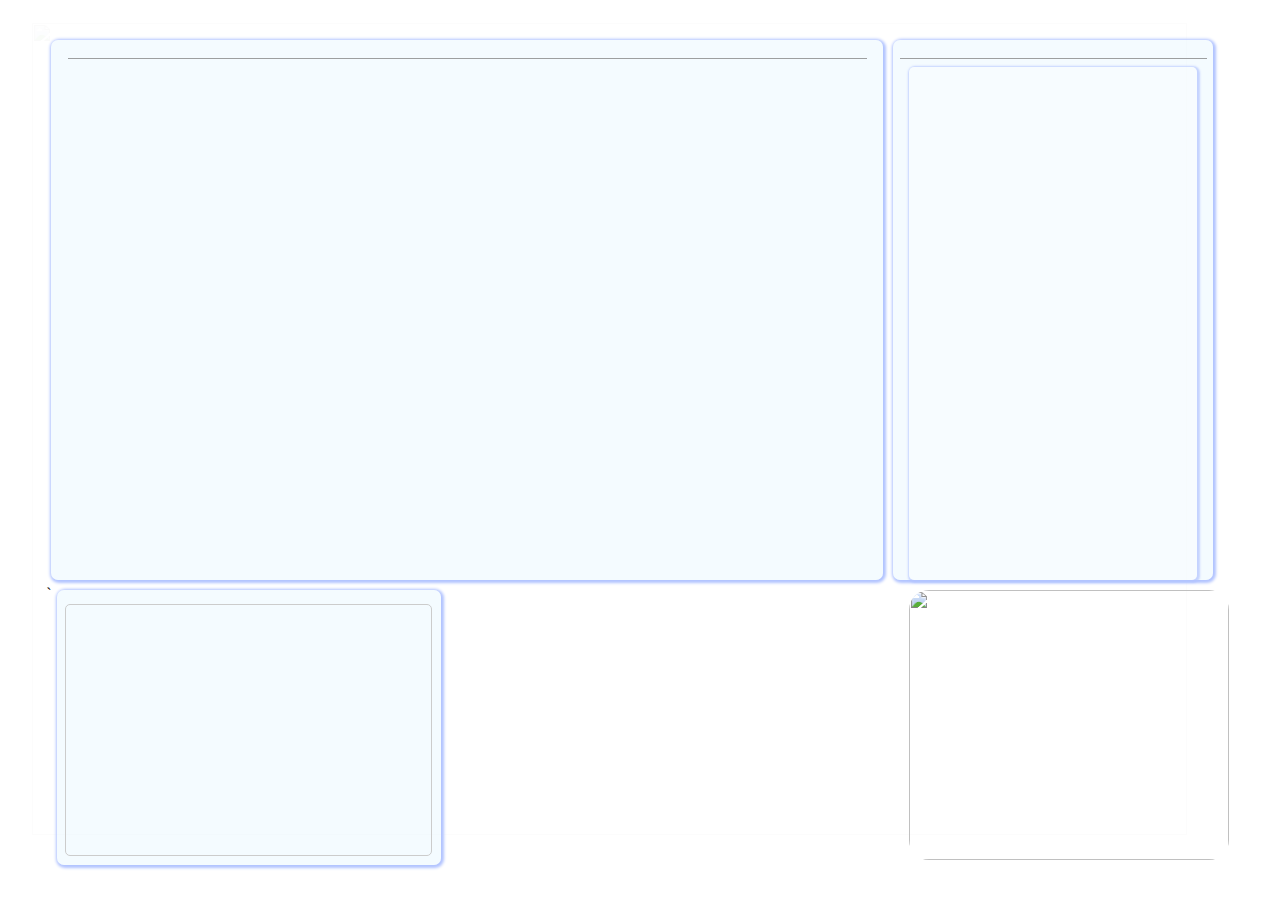
==== index.html @ 3c5059cb "First upload" ====
<!DOCTYPE html>
<html lang="zh-hant">
<head>
    <meta charset="UTF-8">
    <title></title>
    <meta http-equiv="X-UA-Compatible" content="IE=edge,chrome=1"/>
    <link rel="preload" href="./font/Cubic_11_1.013_R.woff2" as="font" type="font/woff2" crossorigin>
    <link rel="stylesheet" href="./css/style.css" type="text/css">
</head>
<body>

<!-- 左上抽獎區 右上名單曲 左下抽出奬區 右下logo區 -->
<div>
    <div class="top-box">
        <div class="lottery-block">
            <div class="lottery-box">
                <div class="lottery-title"></div>
                <hr>
                <div class="lottery-item-box"></div>
            </div>
        </div>
        <div class="list-block">
            <div class="list-box">
                <div class="list-title"></div>
                <hr>
                <div class="list-action"></div>
                <select id="list-all-select" class="form-select" multiple aria-label="multiple select example">
                </select>
                <div class="list-create-award">
                </div>
            </div>
        </div>
    </div>
    <div class="bottom-box">`
        <div class="win-block">
            <div class="win-box">
                <div class="win-title"></div>
                <label for="win-textarea"></label>
                <textarea id="win-textarea" disabled readonly></textarea>
            </div>
        </div>
        <div class="free-block"></div>
        <div class="logo-block">
            <img id="logo-img" alt="" src="">
        </div>
    </div>
</div>
<div class="loading-block">
    <div class="loading-box">
        <img id="loading-img" alt="" src="">
        <br/>
        <br/>
        <div class="loading-text-box">
            <span class="loading-text">  </span>
            <span class="loading-text">讀</span>
            <span class="loading-text">取</span>
            <span class="loading-text">中</span>
            <span class="loading-text">.</span>
            <span class="loading-text">.</span>
            <span class="loading-text">.</span>
        </div>
    </div>
</div>
<div class="hide-bg-block">
    <img id="hide-bg" src="" alt="">
</div>
<!--<script src="./js/uwu.js" type="text/javascript"></script>-->
<script src="./js/ovo.js" type="text/javascript"></script>
</body>
</html>
---- css/style.css ----
/* block > box */
@font-face {
    font-family: "Cubic 11";
    src: local('./font/Cubic_11_1.013_R.woff2');
    font-display: swap;
}

body {
    font-family: "Cubic 11", serif;
    width: 100vw;
    height: 100vh;
    display: flex;
    flex-direction: column;
    margin: 0 auto;
    justify-content: center;
    align-items: center;
    /*background-color: rgba(136, 136, 136, 0.03);*/
}

.top-box ,.bottom-box{
    display: flex;
    flex-direction: row;
}

.lottery-block {
    width: 65vw;
    height: 60vh;
    padding: 5px;
    display: flex;
    flex-direction: column;
}

.lottery-box {
    display: flex;
    flex-direction: column;
    flex-wrap: nowrap;
    width: 95%;
    height: 95%;
    margin: 0 auto;
}

.list-block {
    width: 25vw;
    height: 60vh;
    padding: 5px;
    display: flex;
}

.win-block {
    width: 30vw;
    height: 30vh;
    padding: 5px;
    display: flex;
}

.free-block {
    width: 35vw;
    height: 30vh;
    padding: 5px;
    display: flex;
}

.logo-block {
    width: 25vw;
    height: 30vh;
    padding: 5px;
    display: flex;
}

hr {
    border: 0;
    clear: both;
    display: block;
    width: 96%;
    background-color: rgba(128, 128, 128, 0.75);
    height: 1px;
}

.lottery-block > div,
.win-block > div,
.list-block > div,
.logo-block > div {
    border-radius: 7px;
    width: 100%;
    height: 100%;
    box-shadow: 1px 1px 3px 2px #b1c3ff;
    /*border-style: dashed;*/
    /*border-width: 1px;*/
    /*background-color: antiquewhite;*/
    background-color: rgba(219, 242, 255, 0.3);
}


.lottery-item-box {
    /*border-width: 1px;*/
    /*border-style: dashed;*/
    border-radius: 25px;
    display: flex;
    flex-direction: row;
    justify-items: center;
    align-content: flex-start;
    flex-wrap: wrap;
    width: 100%;
    height: 100%;
    overflow: auto;
}

.lotteryItems {
    padding: 10px;
    margin: 10px;
    width: 5vw;
    height: 5vw;
    word-break: break-all;
    text-overflow: ellipsis;
    overflow: hidden;
    display: -webkit-box;
    -webkit-line-clamp: 2;
    -moz-box-orient: vertical;
    /*動畫待補*/
    /*-webkit-animation: createItem .6s linear .6s;*/
}

.lotteryItems > img {
    object-fit: contain;
    width: 100%;
    height: 100%;
    margin: 0 auto;
    -webkit-user-drag: none;
}

.lotteryItemImg:hover {
    /*-webkit-animation: hoverBox .6s linear .6s ;*/
    animation-name: hoverBox;
    animation-direction: inherit;
    animation-timing-function: ease-in-out;
    animation-duration: .6s;
    animation-iteration-count: 1;
}

.lotteryCItemImg{
    -webkit-user-drag: none;
}

.list-box {
    display: flex;
    flex-direction: column;
    justify-content: center;
    align-items: center;
}

.list-box > select {
    font-family: "Cubic 11", serif;
    background-color: rgba(255, 255, 255, 0.3);
    height: 100%;
    width: 90%;
    font-size: 1.4em;
    border-radius: 5px;
    border-style: none;
    padding: 5px;
    box-shadow: 1px 1px 2px 2px rgba(177, 195, 255, 0.72);
}

.list-action {
    width: 100%;
    display: flex;
    flex-direction: row;
    justify-content: space-around;
    align-items: center;
    margin: 0 auto;
    flex-wrap: wrap;
}

.list-create-award {
    width: 100%;
    margin: 0 auto;
    display: flex;
    flex-direction: row;
    justify-content: space-around;
    flex-wrap: wrap;
}

#logo-img {
    border-radius: 20px;
    object-fit: contain;
    width: 100%;
    height: 100%;
}

.form-select{
    border-radius: 0;
}

/*.btn:focus, .btn:active:focus,*/
.form-select:focus, textarea:focus {
    /* 消除bs按鈕的框框 */
    box-shadow: none !important;
    outline: #00000000;

}

button {
    text-align: center;
    background-color: #00000000;
    border-style: initial;
    border-width: 1px;
    border-radius: 7px;
    padding: 7px;
    box-shadow: 1px 1px 2px 1px #c0d7ff;
    font-family: "Cubic 11", sans-serif;
    font-size: 1.2em;
    margin-top: 10px;
    margin-bottom: 10px;
    width: 30%;
    outline: #00000000;
}

button:hover{
    background-color: rgba(155, 252, 255, 0.1);
}

button:active{
    box-shadow: -.7px 0 2px 0 #6ca1ff;;
}

button:visited{
    box-shadow: 1px 1px 2px 1px #888;
}

/*標題用*/
.win-title, .list-title, .lottery-title {
    font-size: 1.85em;
    text-align: center;
    margin-top: 10px;
}

.win-box {
    display: flex;
    flex-direction: column;
    justify-items: flex-start;
    justify-content: center;
    align-items: center;
    padding-bottom: 5px;
}

.win-box > textarea {
    font-family: "Cubic 11", sans-serif;
    background-color: #00000000;
    width: 90%;
    height: 85%;
}

.win-box > button {
    background-color: rgba(255, 192, 203, 0.44);
    box-shadow: 1px 1px 2px 1px rgb(255, 201, 201);
}

.win-box > button:hover {
    background-color: rgba(255, 192, 203, 0.6);
}

.win-box > button:active {
    box-shadow: -1px -1px 2px rgb(255, 138, 138);
}

#win-textarea {
    background-color: #00000000;
    resize: none;
    padding: 10px;
    max-width: 100%;
    line-height: 1.5;
    border-radius: 5px;
    border: 1px solid #ccc;
    text-align: center;
    font-size: 1.65em;
    color: #333333;
}

@-webkit-keyframes createItem {
    0% {
        transform: translateY(100%);
    }
    100% {
        transform: translateY(0%);
    }
}

@-webkit-keyframes hoverBox {
    0% {
        transform: translateY(0%);
    }
    30% {
        transform: translateY(-10%);
        /*margin-bottom: 3vh;*/
        /*border-bottom-right-radius: 5vw;*/
    }
    50% {
        transform: translateY(-5%);
    }
    80% {
        transform: translateY(-15%);
    }
    100% {
        transform: translateY(0%);
    }
}

/* width */
::-webkit-scrollbar {
    width: 6px;
}

::-webkit-scrollbar-track {
    width: 50%;
    background: #f1f1f1;
    border-radius: 50px;
}

::-webkit-scrollbar-thumb {
    width: 50%;
    background: #888;
    border-radius: 50px;
}

/* Handle on hover */
::-webkit-scrollbar-thumb:hover {
    background: #555;
}

.loading-block {
    display: none;
    width: 100vw;
    height: 100vh;
    background-color: #00000025;
    position: absolute;
}

.loading-box {
    width: 20vw;
    height: 20vw;
    position: absolute;
    display: flex;
    flex-direction: column;
    justify-content: center;
    align-items: center;
    top: 50%;
    left: 50%;
    transform: translate(-50%, -50%);
}

.loading-box > img {
    width: 100%;
    height: 100%;
    object-fit: contain;
}

.loading-text {
    font-size: 2.1em;
    animation: bounce 0.5s cubic-bezier(0.05, 0, 0.2, 1) infinite alternate;
    display: inline-block;
    transform: translate3d(0, 0, 0);
}

.loading-text:nth-child(1) {
    animation-delay: 0s;
}

.loading-text:nth-child(2) {
    animation-delay: 0.06s;
}

.loading-text:nth-child(3) {
    animation-delay: 0.12s;
}

.loading-text:nth-child(4) {
    animation-delay: 0.18s;
}

.loading-text:nth-child(5) {
    animation-delay: 0.24s;
}

.loading-text:nth-child(6) {
    animation-delay: 0.30s;
}

.loading-text:nth-child(7) {
    animation-delay: 0.36s;
}

@keyframes bounce {
    from {
        transform: translate3d(0, 0, 0);
    }
    to {
        transform: translate3d(0, -1em, 0);
    }
}

.hide-bg-block{
    position: absolute;
    width: 100vw;
    height: 100vh;
    z-index: -1;
    display: flex;
    justify-content: center;
    align-items: center;
}

.hide-bg-block > img {
    width: 95%;
    height: 95%;
    opacity: 0.03;
    margin: 10px;
    object-fit: contain;
}
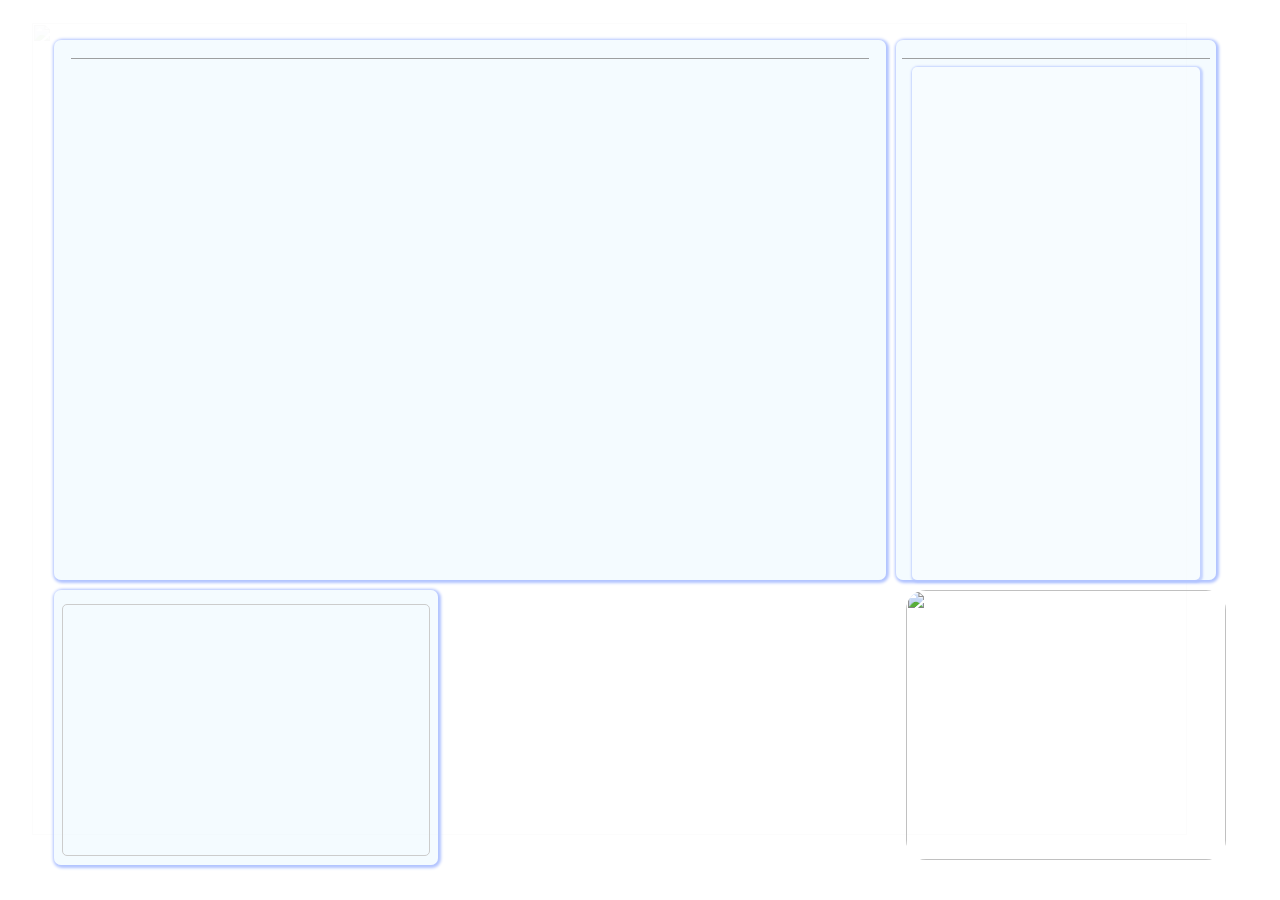
==== commit 05bacbc2: "fix" ====
--- a/index.html
+++ b/index.html
@@ -31,7 +31,7 @@
             </div>
         </div>
     </div>
-    <div class="bottom-box">`
+    <div class="bottom-box">
         <div class="win-block">
             <div class="win-box">
                 <div class="win-title"></div>
@@ -64,7 +64,6 @@
 <div class="hide-bg-block">
     <img id="hide-bg" src="" alt="">
 </div>
-<!--<script src="./js/uwu.js" type="text/javascript"></script>-->
 <script src="./js/ovo.js" type="text/javascript"></script>
 </body>
 </html>
--- a/css/style.css
+++ b/css/style.css
@@ -1,7 +1,7 @@
 /* block > box */
 @font-face {
     font-family: "Cubic 11";
-    src: local('./font/Cubic_11_1.013_R.woff2');
+    src: url('./font/Cubic_11_1.013_R.woff2') format('woff2');
     font-display: swap;
 }
 
